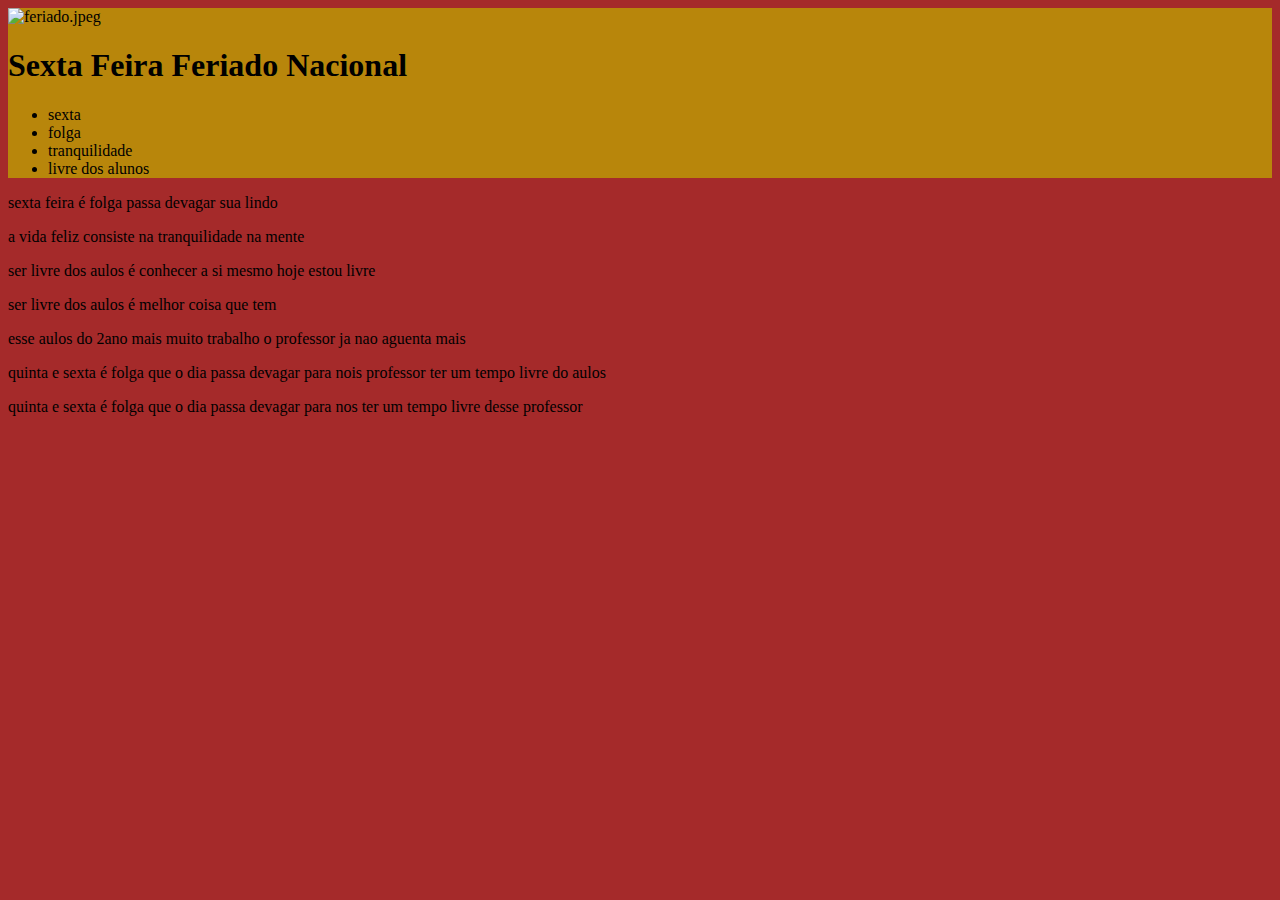
==== LALA123.HTML @ 0d125ca8 "aa" ====
<!DOCTYPE html>
<html lang="en">
<head>
    <meta charset="UTF-8">
    <meta http-equiv="X-UA-Compatible" content="IE=edge">
    <meta name="viewport" content="width=device-width, initial-scale=1.0">
    <title>Sexta-feira</title>
    <link rel="stylesheet" href="style.css">
</head>
<body>

    <header class = "cabeçalho"> 
        <img class="alura" src="ARTEEEE.jpg" alt="feriado.jpeg">
    <h1>Sexta Feira Feriado Nacional</h1>
    <ul>
         <li> sexta </li>
        <li> folga</li>
        <li> tranquilidade</li>
        <li>livre dos alunos</li>

    </ul>
</header>
</body>
</html>
</p>sexta feira é folga passa devagar sua lindo</p>
</p>a vida feliz consiste na tranquilidade na mente</p>
</p>ser livre dos aulos é conhecer a si mesmo hoje estou livre</p>
</p>ser livre dos aulos é melhor coisa que tem</p>
</P>esse aulos do 2ano mais muito trabalho o professor ja nao aguenta mais</p>
</p>quinta e sexta é folga que o dia passa devagar para nois professor ter  um tempo livre  do aulos</p>
</p>quinta e sexta é folga que o dia passa devagar para nos ter um tempo livre desse professor</p>
---- style.css ----
body {background-color: brown;}

.cabeçalho {background-color: darkgoldenrod;}
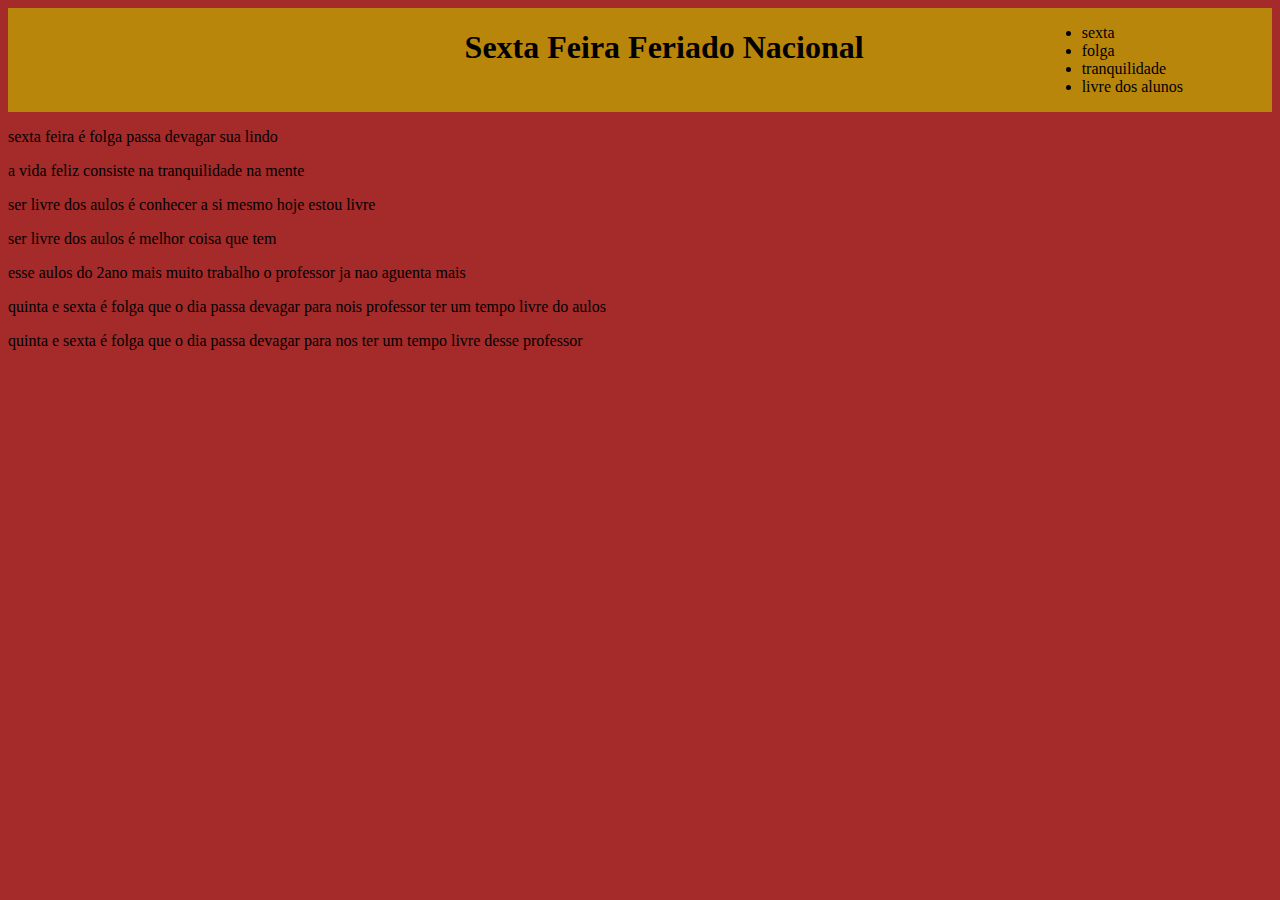
==== commit ea661f8e: "21" ====
--- a/LALA123.HTML
+++ b/LALA123.HTML
@@ -1,4 +1,4 @@
-<!DOCTYPE html>
+ <!DOCTYPE html>
 <html lang="en">
 <head>
     <meta charset="UTF-8">
@@ -9,8 +9,8 @@
 </head>
 <body>
 
-    <header class = "cabeçalho"> 
-        <img class="alura" src="ARTEEEE.jpg" alt="feriado.jpeg">
+    <header>
+        <img class="imagem" src="calendario.jpg" alt="">
     <h1>Sexta Feira Feriado Nacional</h1>
     <ul>
          <li> sexta </li>
@@ -20,12 +20,12 @@
 
     </ul>
 </header>
-</body>
-</html>
 </p>sexta feira é folga passa devagar sua lindo</p>
 </p>a vida feliz consiste na tranquilidade na mente</p>
 </p>ser livre dos aulos é conhecer a si mesmo hoje estou livre</p>
 </p>ser livre dos aulos é melhor coisa que tem</p>
 </P>esse aulos do 2ano mais muito trabalho o professor ja nao aguenta mais</p>
 </p>quinta e sexta é folga que o dia passa devagar para nois professor ter  um tempo livre  do aulos</p>
-</p>quinta e sexta é folga que o dia passa devagar para nos ter um tempo livre desse professor</p>+</p>quinta e sexta é folga que o dia passa devagar para nos ter um tempo livre desse professor</p>
+</body>
+</html>
--- a/style.css
+++ b/style.css
@@ -1,3 +1,7 @@
 body {background-color: brown;}
 
-.cabeçalho {background-color: darkgoldenrod;}+header {background-color: darkgoldenrod;     
+display: flex;
+justify-content: space-around;}
+
+.imagem{width: 15% ;}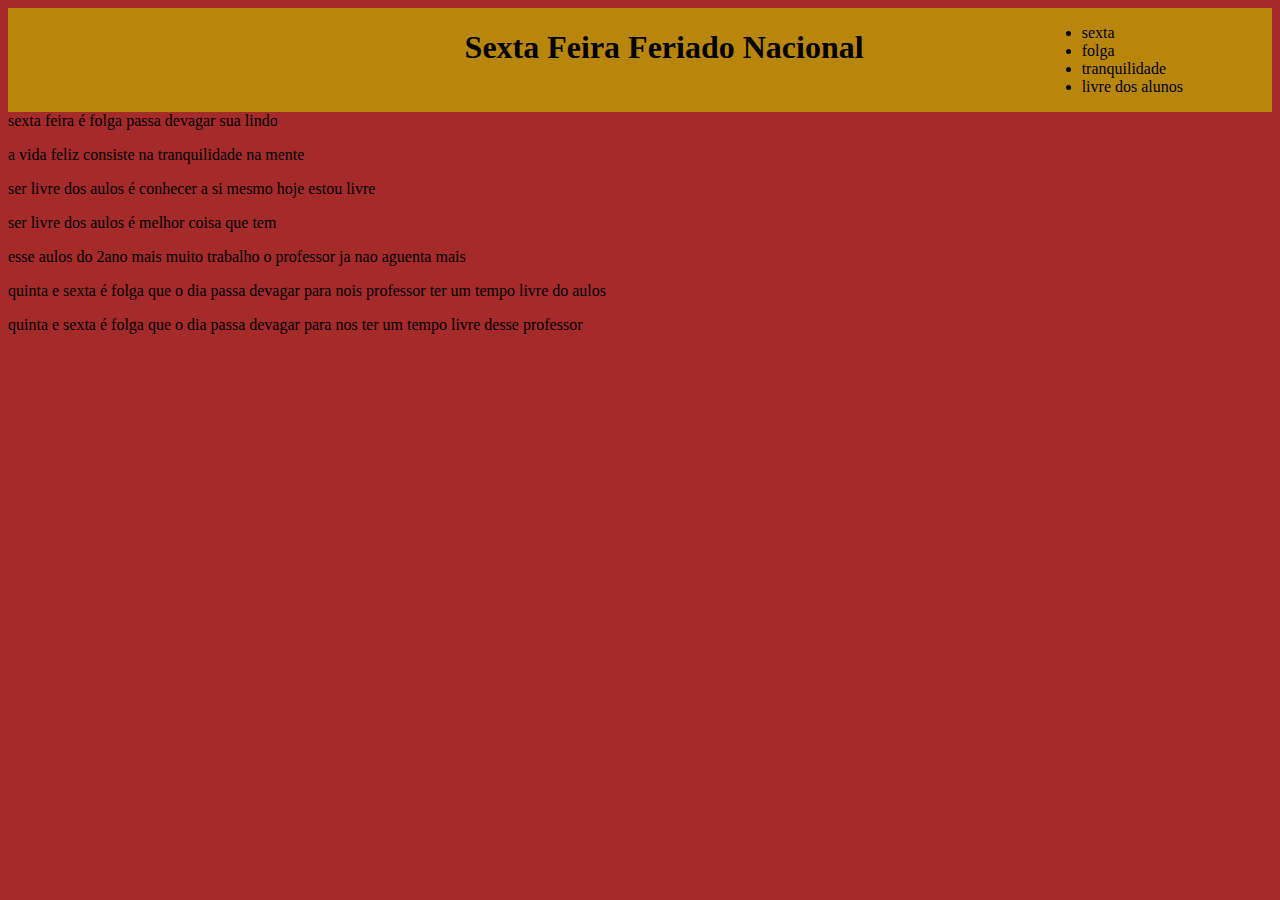
==== commit 6728c69f: "aa" ====
--- a/LALA123.HTML
+++ b/LALA123.HTML
@@ -1,4 +1,4 @@
- <!DOCTYPE html>
+<!DOCTYPE html>
 <html lang="en">
 <head>
     <meta charset="UTF-8">
@@ -9,8 +9,8 @@
 </head>
 <body>
 
-    <header>
-        <img class="imagem" src="calendario.jpg" alt="">
+    <header class="cabeçalho">
+        <img class="imagem" src="calen.png" alt="">
     <h1>Sexta Feira Feriado Nacional</h1>
     <ul>
          <li> sexta </li>
@@ -19,7 +19,7 @@
         <li>livre dos alunos</li>
 
     </ul>
-</header>
+</header class
 </p>sexta feira é folga passa devagar sua lindo</p>
 </p>a vida feliz consiste na tranquilidade na mente</p>
 </p>ser livre dos aulos é conhecer a si mesmo hoje estou livre</p>
@@ -28,4 +28,4 @@
 </p>quinta e sexta é folga que o dia passa devagar para nois professor ter  um tempo livre  do aulos</p>
 </p>quinta e sexta é folga que o dia passa devagar para nos ter um tempo livre desse professor</p>
 </body>
-</html>
+</html>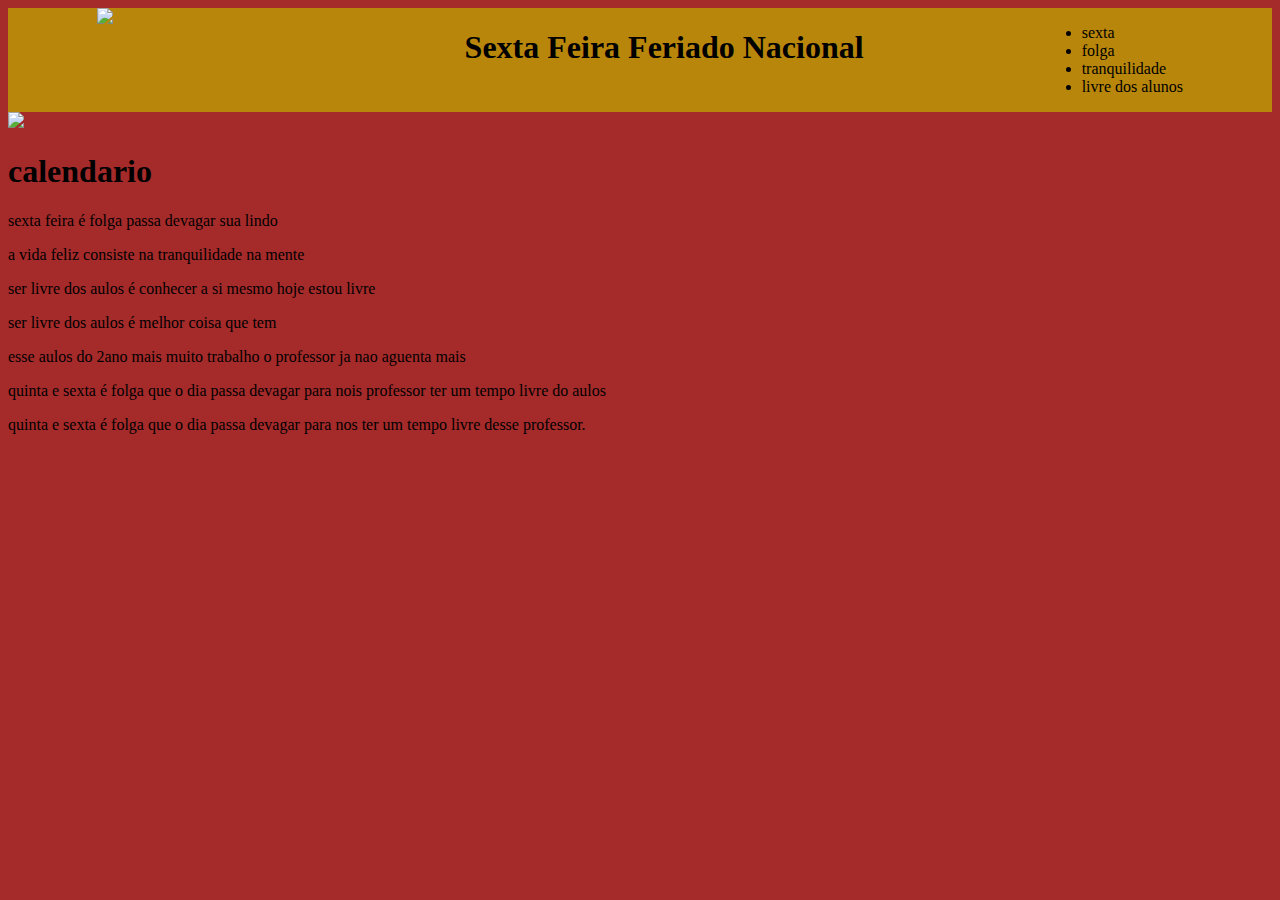
==== commit e79cb1b0: "2468" ====
--- a/LALA123.HTML
+++ b/LALA123.HTML
@@ -10,22 +10,31 @@
 <body>
 
     <header class="cabeçalho">
-        <img class="imagem" src="calen.png" alt="">
+        <img class="imagem" src="images.png">
     <h1>Sexta Feira Feriado Nacional</h1>
     <ul>
          <li> sexta </li>
         <li> folga</li>
         <li> tranquilidade</li>
         <li>livre dos alunos</li>
+   </ul>
 
-    </ul>
-</header class
+</header class="escola>">
+<img class="imagem-section" src="calendario.png">
+
+<div class="escola-conteudo">
+<h1>calendario</h1>
 </p>sexta feira é folga passa devagar sua lindo</p>
 </p>a vida feliz consiste na tranquilidade na mente</p>
 </p>ser livre dos aulos é conhecer a si mesmo hoje estou livre</p>
 </p>ser livre dos aulos é melhor coisa que tem</p>
 </P>esse aulos do 2ano mais muito trabalho o professor ja nao aguenta mais</p>
 </p>quinta e sexta é folga que o dia passa devagar para nois professor ter  um tempo livre  do aulos</p>
-</p>quinta e sexta é folga que o dia passa devagar para nos ter um tempo livre desse professor</p>
+</p>quinta e sexta é folga que o dia passa devagar para nos ter um tempo livre desse professor.</p>
+
+</div>
+</section>
 </body>
-</html>+</html>
+  
+
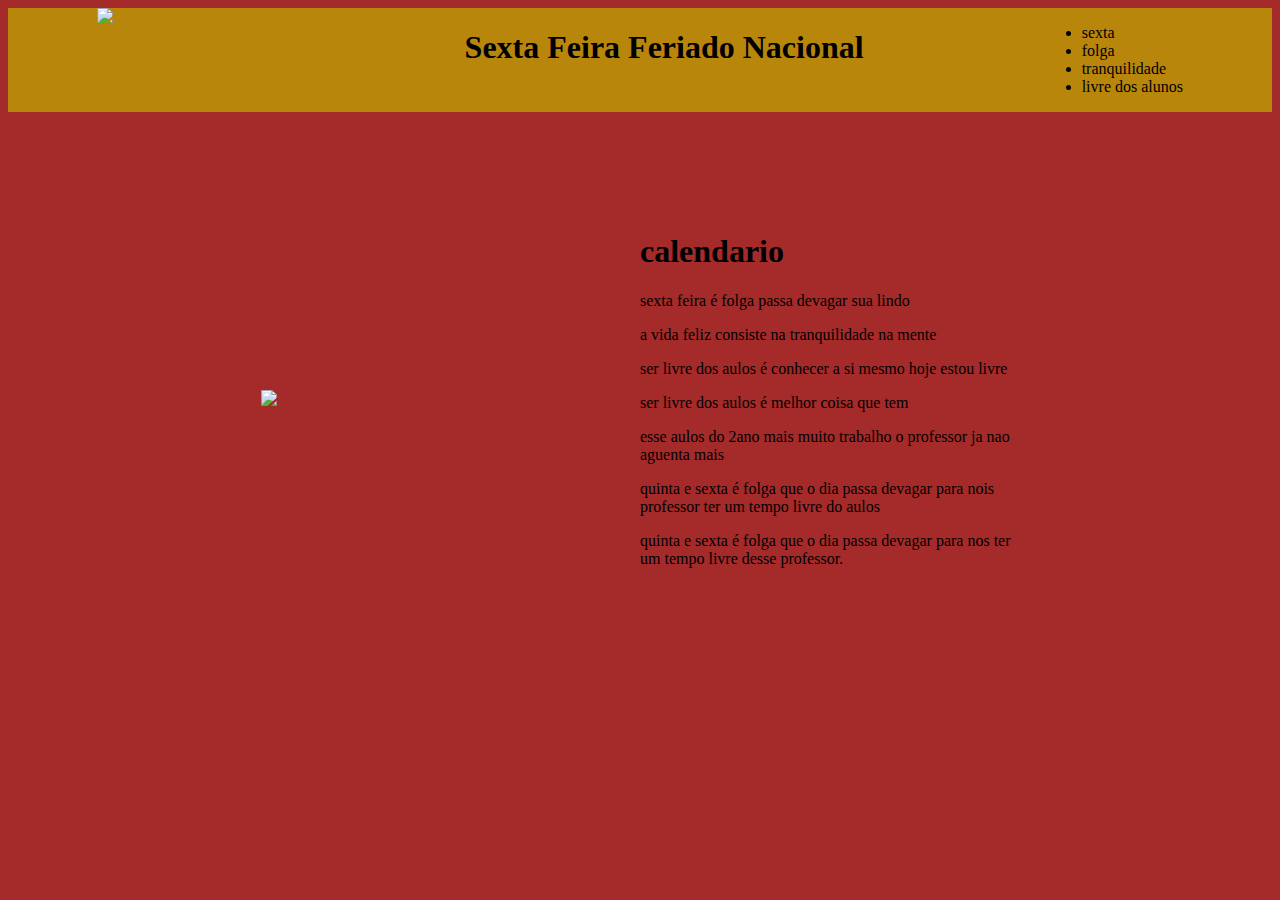
==== commit f49860c8: "2468" ====
--- a/LALA123.HTML
+++ b/LALA123.HTML
@@ -19,7 +19,10 @@
         <li>livre dos alunos</li>
    </ul>
 
-</header class="escola>">
+</header>
+
+
+<section class="escola">
 <img class="imagem-section" src="calendario.png">
 
 <div class="escola-conteudo">
@@ -36,5 +39,4 @@
 </section>
 </body>
 </html>
-  
-
+  --- a/style.css
+++ b/style.css
@@ -4,4 +4,16 @@
 display: flex;
 justify-content: space-around;}
 
-.imagem{width: 15% ;}+.imagem{width: 15% ;}
+display: flex;
+justify-content: space-around;}
+
+.imagem{width: 15%;}
+
+.escola{display: flex;
+justify-content: center;
+align-items: center;
+padding: 100px 0;}
+
+.imagem-section{width: 30%;}
+.escola-conteudo{width: 30%;}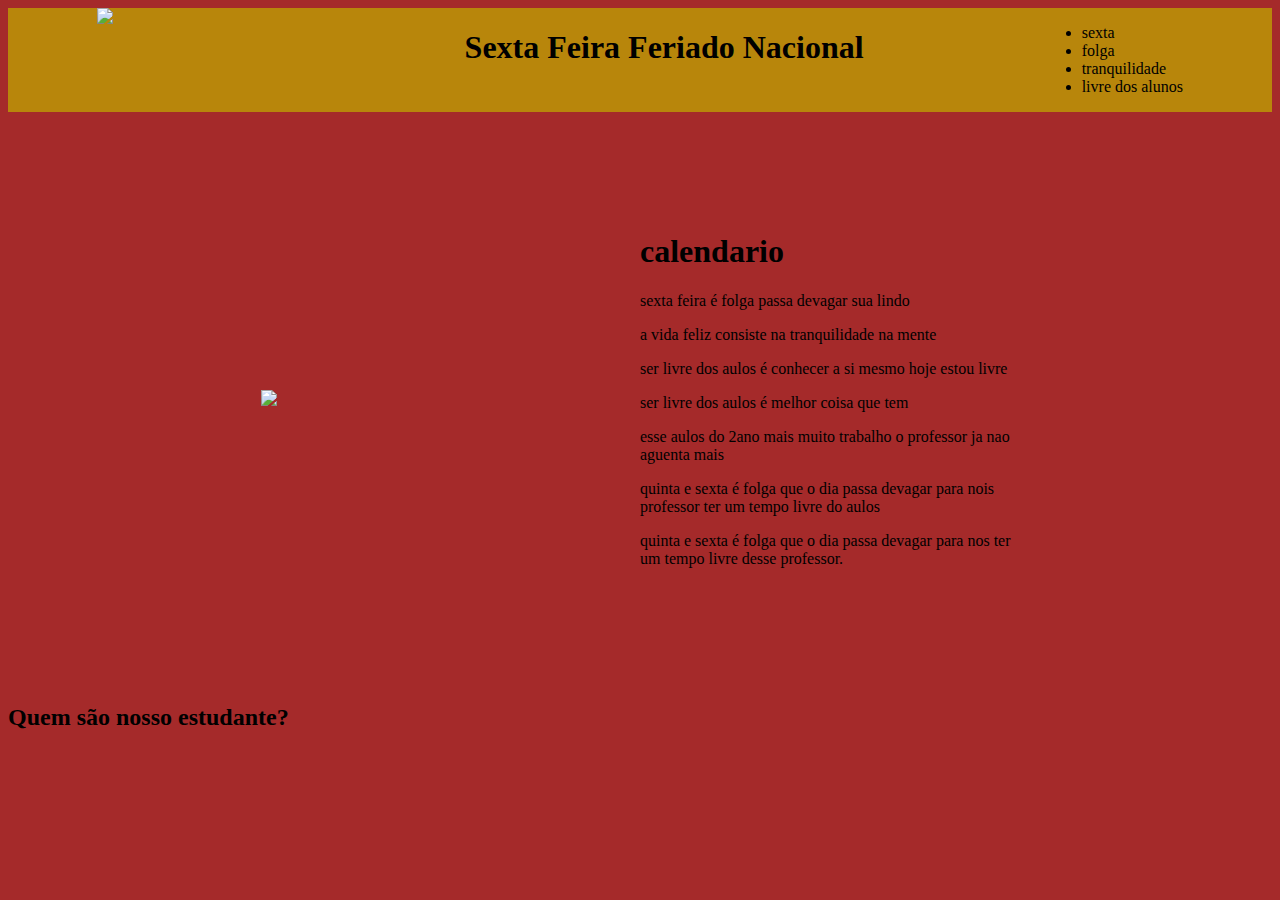
==== commit 4a3c90ba: "v fgfv reb sr" ====
--- a/LALA123.HTML
+++ b/LALA123.HTML
@@ -6,11 +6,15 @@
     <meta name="viewport" content="width=device-width, initial-scale=1.0">
     <title>Sexta-feira</title>
     <link rel="stylesheet" href="style.css">
+    <link rel="preconnect" href="https://fonts.googleapis.com">
+    <link rel="preconnect" href="https://fonts.gstatic.com" crossorigin>
+    <link href="https://fonts.googleapis.com/css2?family=Caladea:wght@400;700&display=swap" rel="stylesheet">
 </head>
 <body>
+   
 
     <header class="cabeçalho">
-        <img class="imagem" src="images.png">
+        <img class="imagem" src="calendario.jpeg">
     <h1>Sexta Feira Feriado Nacional</h1>
     <ul>
          <li> sexta </li>
@@ -23,7 +27,7 @@
 
 
 <section class="escola">
-<img class="imagem-section" src="calendario.png">
+<img class="imagem-section" src="Events-amico.png">
 
 <div class="escola-conteudo">
 <h1>calendario</h1>
@@ -37,6 +41,13 @@
 
 </div>
 </section>
+<section>
+<h2> Quem são nosso estudante?</h2>
+<img  class="calendario-imagem" src="calendario-agosto.jpgs" alt="">
+
+
+
+</section>
 </body>
 </html>
   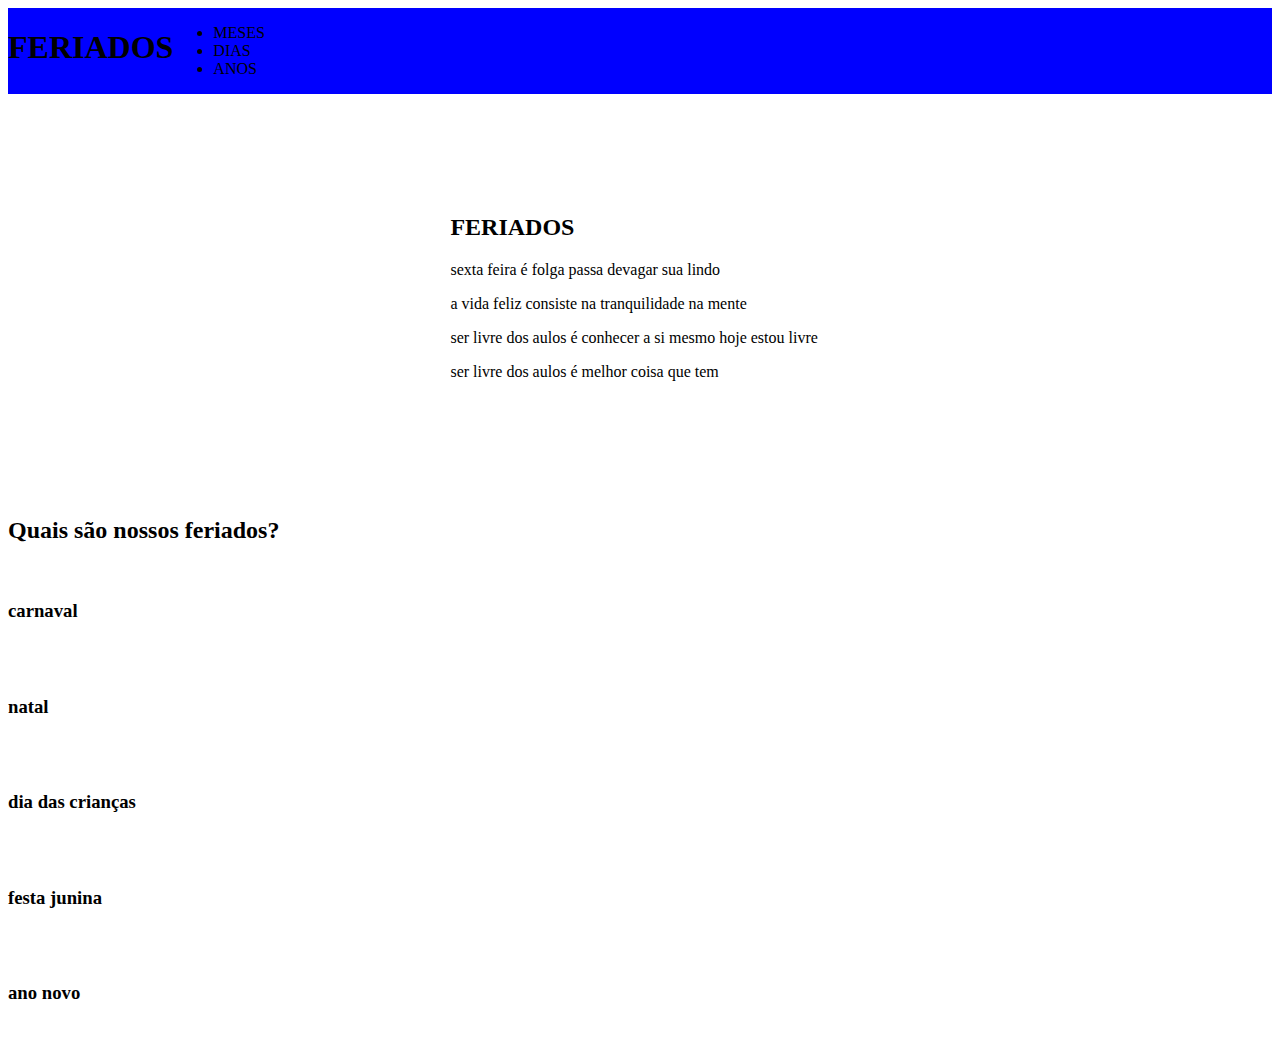
==== commit c6fc5b07: "3108" ====
--- a/LALA123.HTML
+++ b/LALA123.HTML
@@ -1,53 +1,94 @@
 <!DOCTYPE html>
 <html lang="en">
 <head>
-    <meta charset="UTF-8">
-    <meta http-equiv="X-UA-Compatible" content="IE=edge">
-    <meta name="viewport" content="width=device-width, initial-scale=1.0">
-    <title>Sexta-feira</title>
-    <link rel="stylesheet" href="style.css">
-    <link rel="preconnect" href="https://fonts.googleapis.com">
-    <link rel="preconnect" href="https://fonts.gstatic.com" crossorigin>
-    <link href="https://fonts.googleapis.com/css2?family=Caladea:wght@400;700&display=swap" rel="stylesheet">
+<meta charset="UTF-8">
+<meta http-equiv="X-UA-Compatible" content="IE=edge">
+<meta name="viewport" content="width=device-width, initial-scale=1.0">
+<title>2 ANO </title>
+<link rel="stylesheet" href="style.css">
+<link rel="preconnect" href="https://fonts.googleapis.com"&gt;
+<link rel="preconnect" href="https://fonts.gstatic.com&quot; crossorigin>
+<link href="https://fonts.googleapis.com/css2?family=Poppins:wght@200;400;700&display=swap&quot; rel="stylesheet">
+
 </head>
 <body>
-   
 
-    <header class="cabeçalho">
-        <img class="imagem" src="calendario.jpeg">
-    <h1>Sexta Feira Feriado Nacional</h1>
-    <ul>
-         <li> sexta </li>
-        <li> folga</li>
-        <li> tranquilidade</li>
-        <li>livre dos alunos</li>
-   </ul>
+<header class="cabeçalho">
+<img class="imagem-cabeçalho" src="ferias.jpeg" alt="">
 
+<H1>FERIADOS</H1>
+
+<ul class="lista-cabeçalho">
+<li class="lista-item">MESES</li>
+<li class="lista-item">DIAS</li>
+<li class="lista-item">ANOS</li>
+</ul>
 </header>
 
-
 <section class="escola">
-<img class="imagem-section" src="Events-amico.png">
 
 <div class="escola-conteudo">
-<h1>calendario</h1>
+
+<h2 class="titulo-escola">FERIADOS</h2>
 </p>sexta feira é folga passa devagar sua lindo</p>
 </p>a vida feliz consiste na tranquilidade na mente</p>
 </p>ser livre dos aulos é conhecer a si mesmo hoje estou livre</p>
 </p>ser livre dos aulos é melhor coisa que tem</p>
-</P>esse aulos do 2ano mais muito trabalho o professor ja nao aguenta mais</p>
-</p>quinta e sexta é folga que o dia passa devagar para nois professor ter  um tempo livre  do aulos</p>
-</p>quinta e sexta é folga que o dia passa devagar para nos ter um tempo livre desse professor.</p>
+</div>
+<img class="imagem-pro" src="Advent calendar-pana.png" alt="">
+
+</section>
+<section class="estudante">
+
+<h2 class="estudante-titulo">Quais são nossos feriados?</h2>
+
+<div class="estudante-imagem">
+
+<div class="foto-todos">
+
+
+<div class="carnaval">
+<img src="carnaval.jpeg" alt="">
+<h3>carnaval</h3>
+<img class="imagem-icone" src="github.png" alt="">
+<img class="imagem-icone" src="insta.jpg" alt="">
+<img class="imagem-icone" src="facebook.png" alt="">
+</div>
+
+<div class="natal">
+<img src="natal.jpeg" alt="">
+<h3>natal</h3>
+<img class="imagem-icone" src="github.png" alt="">
+<img class="imagem-icone" src="insta.jpg" alt="">
+<img class="imagem-icone" src="facebook.png" alt="">
+</div>
+
+<div class="dia das crianças">
+<img src="criança.jpeg" alt="">
+<h3>dia das crianças</h3>
+<img class="imagem-icone" src="github.png" alt="">
+<img class="imagem-icone" src="insta.jpg" alt="">
+<img class="imagem-icone" src="facebook.png" alt="">
+</div>
+
+<div class="festa junina ">
+<img src="junina.jpeg" alt="">
+<h3>festa junina</h3>
+<img class="imagem-icone" src="github.png" alt="">
+<img class="imagem-icone" src="insta.jpg" alt="">
+<img class="imagem-icone" src="facebook.png" alt="">
+</div>
+
+<div class="ano novo ">
+<img src="Estudantes/juvelino.jpeg" alt="">
+<h3 class="ano novo">ano novo </h3>
+<img src="" alt="">
+<img class="imagem-icone" src="github.png" alt="">
+<img class="imagem-icone" src="insta.jpg" alt="">
+<img class="imagem-icone" src="facebook.png" alt="">
+</div>
 
 </div>
-</section>
-<section>
-<h2> Quem são nosso estudante?</h2>
-<img  class="calendario-imagem" src="calendario-agosto.jpgs" alt="">
-
-
-
+</div>
 </section>
 </body>
-</html>
-  --- a/style.css
+++ b/style.css
@@ -1,12 +1,10 @@
-body {background-color: brown;}
+boby{background-color: aqua;
+margin: 0%;
+padding: 0%:}
 
-header {background-color: darkgoldenrod;     
+header{background-color: blue;(44,42,165);
 display: flex;
-justify-content: space-around;}
-
-.imagem{width: 15% ;}
-display: flex;
-justify-content: space-around;}
+justify-concent:space-around;}
 
 .imagem{width: 15%;}
 
@@ -16,4 +14,4 @@
 padding: 100px 0;}
 
 .imagem-section{width: 30%;}
-.escola-conteudo{width: 30%;}+.escola-conteudo{width: 30%;}
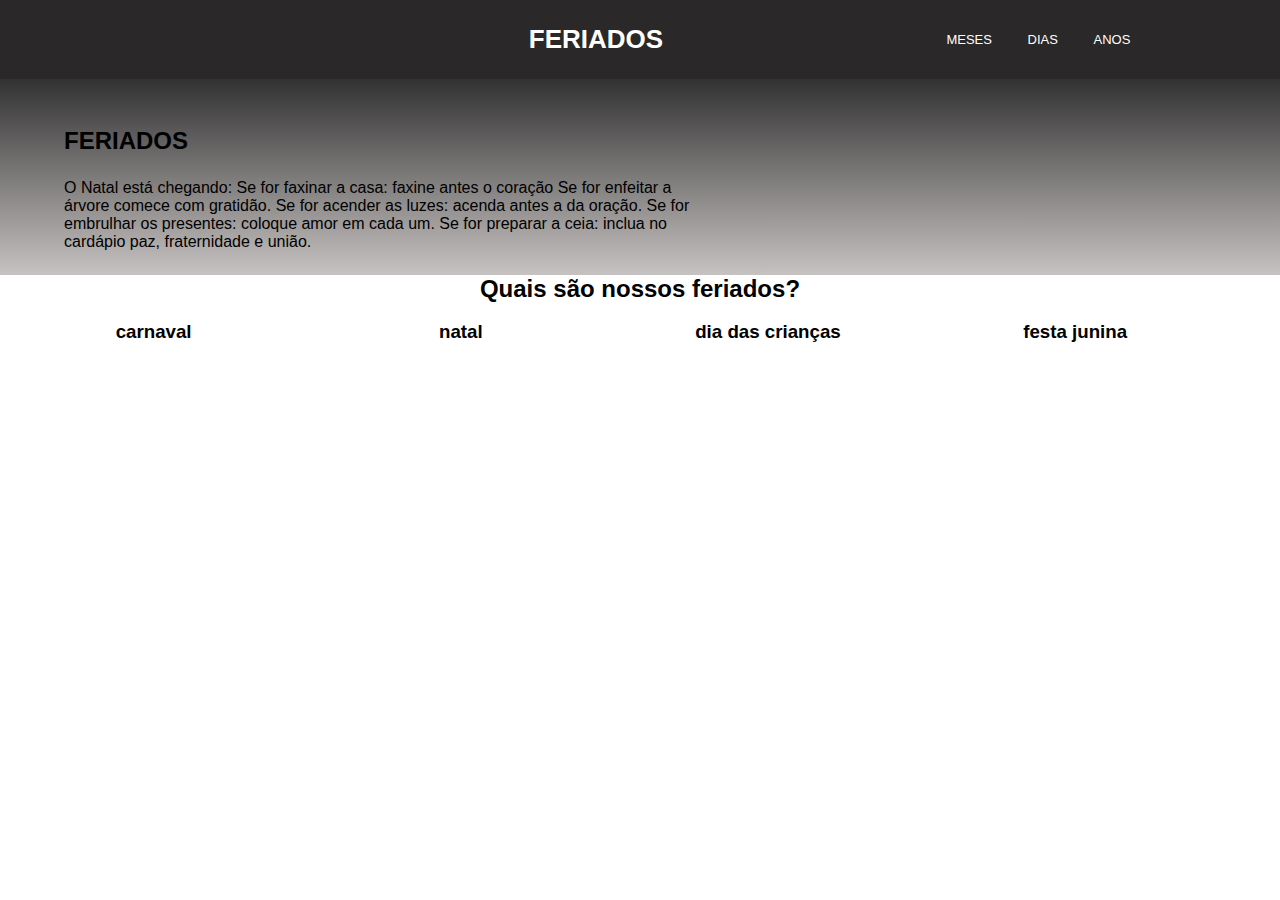
==== commit f3d626b1: "aa" ====
--- a/LALA123.HTML
+++ b/LALA123.HTML
@@ -1,94 +1,99 @@
 <!DOCTYPE html>
 <html lang="en">
-<head>
-<meta charset="UTF-8">
-<meta http-equiv="X-UA-Compatible" content="IE=edge">
-<meta name="viewport" content="width=device-width, initial-scale=1.0">
-<title>2 ANO </title>
-<link rel="stylesheet" href="style.css">
-<link rel="preconnect" href="https://fonts.googleapis.com"&gt;
-<link rel="preconnect" href="https://fonts.gstatic.com&quot; crossorigin>
-<link href="https://fonts.googleapis.com/css2?family=Poppins:wght@200;400;700&display=swap&quot; rel="stylesheet">
-
-</head>
-<body>
-
-<header class="cabeçalho">
-<img class="imagem-cabeçalho" src="ferias.jpeg" alt="">
-
-<H1>FERIADOS</H1>
-
-<ul class="lista-cabeçalho">
-<li class="lista-item">MESES</li>
-<li class="lista-item">DIAS</li>
-<li class="lista-item">ANOS</li>
-</ul>
-</header>
-
-<section class="escola">
-
-<div class="escola-conteudo">
-
-<h2 class="titulo-escola">FERIADOS</h2>
-</p>sexta feira é folga passa devagar sua lindo</p>
-</p>a vida feliz consiste na tranquilidade na mente</p>
-</p>ser livre dos aulos é conhecer a si mesmo hoje estou livre</p>
-</p>ser livre dos aulos é melhor coisa que tem</p>
-</div>
-<img class="imagem-pro" src="Advent calendar-pana.png" alt="">
-
-</section>
-<section class="estudante">
-
-<h2 class="estudante-titulo">Quais são nossos feriados?</h2>
-
-<div class="estudante-imagem">
-
-<div class="foto-todos">
-
-
-<div class="carnaval">
-<img src="carnaval.jpeg" alt="">
-<h3>carnaval</h3>
-<img class="imagem-icone" src="github.png" alt="">
-<img class="imagem-icone" src="insta.jpg" alt="">
-<img class="imagem-icone" src="facebook.png" alt="">
-</div>
-
-<div class="natal">
-<img src="natal.jpeg" alt="">
-<h3>natal</h3>
-<img class="imagem-icone" src="github.png" alt="">
-<img class="imagem-icone" src="insta.jpg" alt="">
-<img class="imagem-icone" src="facebook.png" alt="">
-</div>
-
-<div class="dia das crianças">
-<img src="criança.jpeg" alt="">
-<h3>dia das crianças</h3>
-<img class="imagem-icone" src="github.png" alt="">
-<img class="imagem-icone" src="insta.jpg" alt="">
-<img class="imagem-icone" src="facebook.png" alt="">
-</div>
-
-<div class="festa junina ">
-<img src="junina.jpeg" alt="">
-<h3>festa junina</h3>
-<img class="imagem-icone" src="github.png" alt="">
-<img class="imagem-icone" src="insta.jpg" alt="">
-<img class="imagem-icone" src="facebook.png" alt="">
-</div>
-
-<div class="ano novo ">
-<img src="Estudantes/juvelino.jpeg" alt="">
-<h3 class="ano novo">ano novo </h3>
-<img src="" alt="">
-<img class="imagem-icone" src="github.png" alt="">
-<img class="imagem-icone" src="insta.jpg" alt="">
-<img class="imagem-icone" src="facebook.png" alt="">
-</div>
-
-</div>
-</div>
-</section>
-</body>
+    <!DOCTYPE html>
+    <html lang="en">
+    <head>
+    <meta charset="UTF-8">
+    <meta http-equiv="X-UA-Compatible" content="IE=edge">
+    <meta name="viewport" content="width=device-width, initial-scale=1.0">
+    <title>2 ANO </title>
+    <link rel="stylesheet" href="style.css">
+    <link rel="preconnect" href="https://fonts.googleapis.com"&gt;
+    <link rel="preconnect" href="https://fonts.gstatic.com&quot; crossorigin>
+    <link href="https://fonts.googleapis.com/css2?family=Poppins:wght@200;400;700&display=swap&quot; rel="stylesheet">
+    
+    </head>
+    <body>
+    
+    <header class="cabeçalho">
+    <img class="imagem-cabeçalho" src="ferias.jpeg" alt="">
+    
+    <H1>FERIADOS</H1>
+    
+    <ul class="lista-cabeçalho">
+    <li class="lista-item">MESES</li>
+    <li class="lista-item">DIAS</li>
+    <li class="lista-item">ANOS</li>
+    </ul>
+    </header>
+    
+    <section class="escola">
+    
+    <div class="escola-conteudo">
+    
+    <h2 class="titulo-escola">FERIADOS</h2>
+    </p>O Natal está chegando:
+    Se for faxinar a casa: faxine antes o coração
+    Se for enfeitar a árvore comece com gratidão.
+    Se for acender as luzes: acenda antes a da oração.
+    Se for embrulhar os presentes: coloque amor em cada um.
+    Se for preparar a ceia: inclua no cardápio paz, fraternidade e união.</p>
+    </div>
+    <img class="imagem-pro" src="Advent calendar-pana.png" alt="">
+    
+    </section>
+    <section class="estudante">
+    
+    <h2 class="estudante-titulo">Quais são nossos feriados?</h2>
+    
+    <div class="estudante-imagem">
+    
+    <div class="foto-todos">
+    
+    
+    <div class="carnaval">
+    <img src="carnaval.jpeg" alt="">
+    <h3>carnaval</h3>
+    <img class="imagem-icone" src="github.png" alt="">
+    <img class="imagem-icone" src="insta.jpg" alt="">
+    <img class="imagem-icone" src="facebook.png" alt="">
+    </div>
+    
+    <div class="natal">
+    <img src="natal.jpeg" alt="">
+    <h3>natal</h3>
+    <img class="imagem-icone" src="github.png" alt="">
+    <img class="imagem-icone" src="insta.jpg" alt="">
+    <img class="imagem-icone" src="facebook.png" alt="">
+    </div>
+    
+    <div class="dia das crianças">
+    <img src="criança.jpeg" alt="">
+    <h3>dia das crianças</h3>
+    <img class="imagem-icone" src="github.png" alt="">
+    <img class="imagem-icone" src="insta.jpg" alt="">
+    <img class="imagem-icone" src="facebook.png" alt="">
+    </div>
+    
+    <div class="festa junina ">
+    <img src="junina.jpeg" alt="">
+    <h3>festa junina</h3>
+    <img class="imagem-icone" src="github.png" alt="">
+    <img class="imagem-icone" src="insta.jpg" alt="">
+    <img class="imagem-icone" src="facebook.png" alt="">
+    </div>
+    
+    <div class="ano novo ">
+    <img src="Estudantes/juvelino.jpeg" alt="">
+    <h3 class="ano novo">ano novo </h3>
+    <img src="" alt="">
+    <img class="imagem-icone" src="github.png" alt="">
+    <img class="imagem-icone" src="insta.jpg" alt="">
+    <img class="imagem-icone" src="facebook.png" alt="">
+    </div>
+    
+    </div>
+    </div>
+    </section>
+    </body>
+    --- a/style.css
+++ b/style.css
@@ -1,17 +1,47 @@
-boby{background-color: aqua;
-margin: 0%;
-padding: 0%:}
-
-header{background-color: blue;(44,42,165);
-display: flex;
-justify-concent:space-around;}
-
-.imagem{width: 15%;}
-
-.escola{display: flex;
-justify-content: center;
-align-items: center;
-padding: 100px 0;}
-
-.imagem-section{width: 30%;}
-.escola-conteudo{width: 30%;}
+*{margin: 0 ;
+    padding: 0;}
+    
+    
+    body{font-family: 'Poppins', sans-serif;}
+    
+    
+    .cabeçalho{background-color:rgb(42, 40, 40);
+    color: white;
+    display: flex;
+    justify-content: space-around;
+    align-items: center;
+    padding: 24px 0;
+    font-size: small;}
+    
+    .lista-cabeçalho{align-items: center;}
+    
+    .imagem-cabeçalho{ width: 10%;}
+    
+    .lista-item{display: inline-block;
+    margin: 0 16px;}
+    
+    .escola{
+    background-image: linear-gradient(rgb(51, 50, 50),rgb(199, 194, 194));
+    display: flex;
+    justify-content: center;
+    align-items: center;
+    padding: 24px 0;
+    }
+    
+    .estudante { text-align: center;
+    align-items: center;}
+    
+    .imagem-pro{width: 40%;}
+    
+    .escola-conteudo{ width: 50%;}
+    
+    .titulo-escola{padding: 24px 0;}
+    
+    .estudante-imagem{ width: 60%;
+    align-items: center;
+    text-align: center;}
+    
+    .foto-todos{display: grid;
+    grid-template-columns: 40% 40% 40% 40% 40%;}
+    
+    .imagem-icone { width: 5%;}